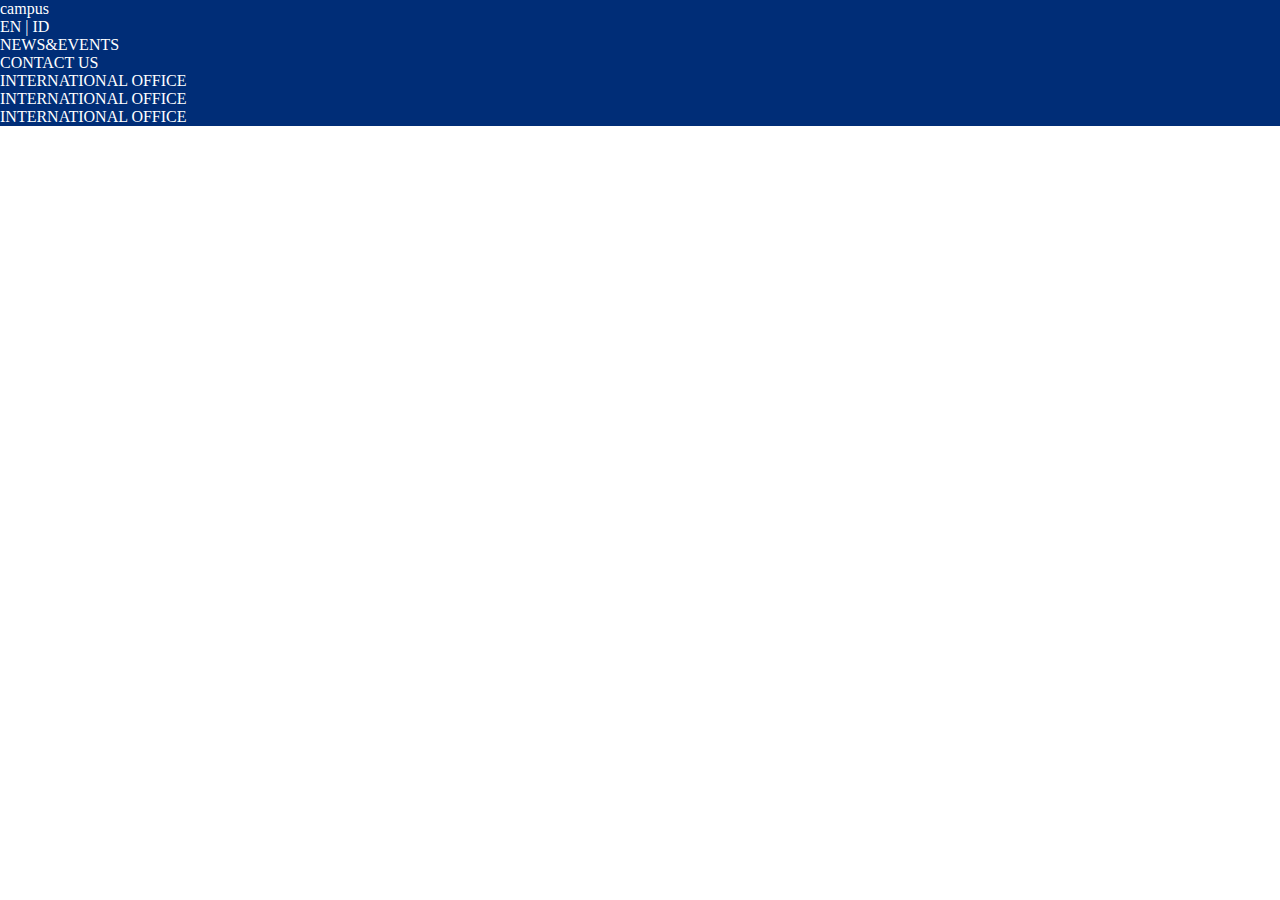
==== ProjectWeb/index.html @ b59e736e "Pertemuan 1" ====
<!DOCTYPE html>
<html lang="en">
<head>
    <meta charset="UTF-8">
    <meta name="viewport" content="width=device-width, initial-scale=1.0">
    <meta http-equiv="X-UA-Compatible" content="ie=edge">
    <link rel="icon" href="assets/icon.jpg">
    <title>istts | Institut Sains dan Teknologi Terapan</title>
    <link rel="stylesheet" href="style.css">
</head>
<header>
    <span>campus </span>
    <div class="langOpt">EN | ID</div>
    <ul>
        <li>NEWS&EVENTS</li>
        <li>CONTACT US</li>
        <li>INTERNATIONAL OFFICE</li>
        <li>INTERNATIONAL OFFICE</li>
        <li>INTERNATIONAL OFFICE</li>
    </ul>
</header>
<body>
    
</body>
</html>
---- ProjectWeb/style.css ----
*{
    padding: 0px;
    margin: 0px;
}
header{
    color: white;
    background: #002D77;
}
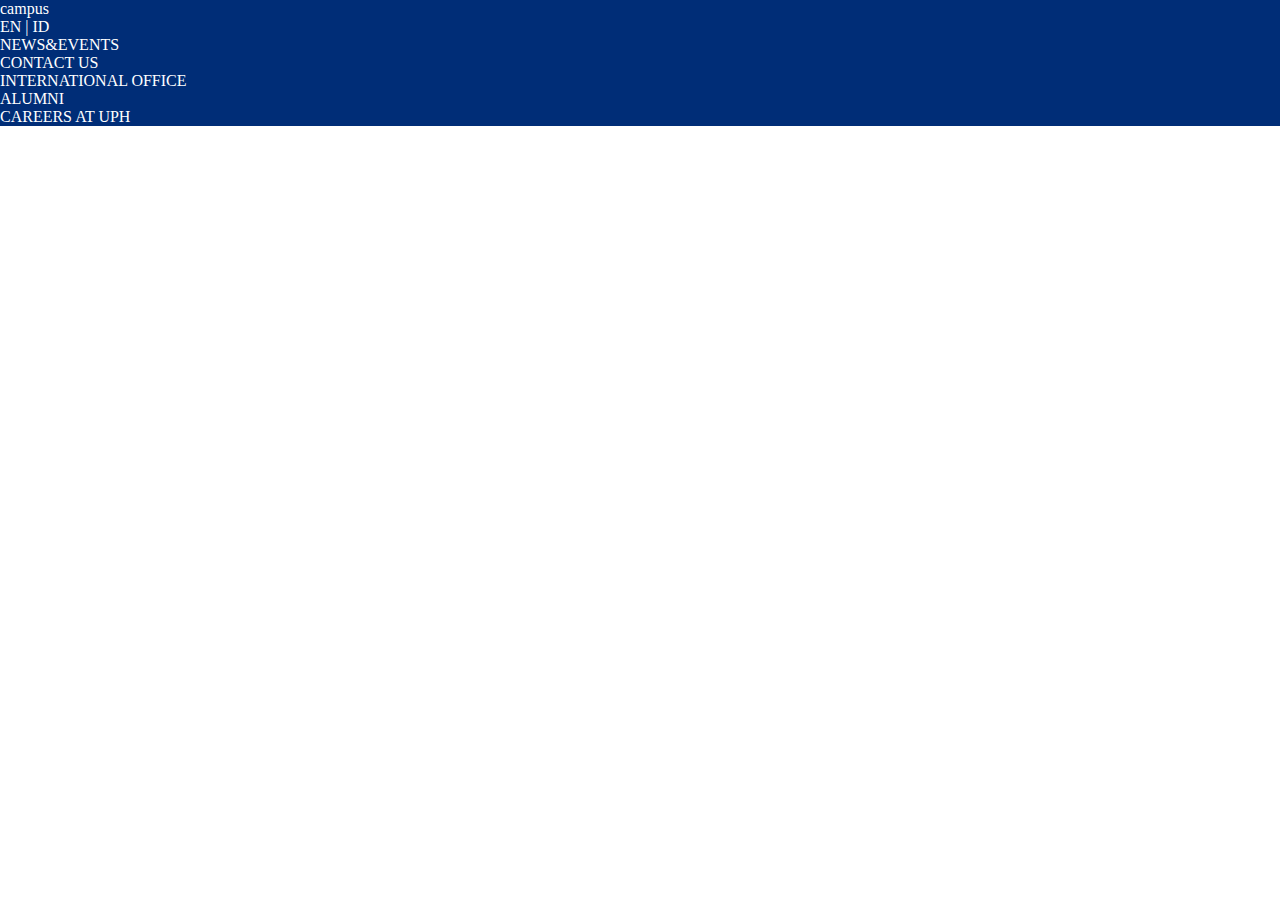
==== commit bf211b66: "Update index.html" ====
--- a/ProjectWeb/index.html
+++ b/ProjectWeb/index.html
@@ -15,8 +15,8 @@
         <li>NEWS&EVENTS</li>
         <li>CONTACT US</li>
         <li>INTERNATIONAL OFFICE</li>
-        <li>INTERNATIONAL OFFICE</li>
-        <li>INTERNATIONAL OFFICE</li>
+        <li>ALUMNI</li>
+        <li>CAREERS AT UPH</li>
     </ul>
 </header>
 <body>
